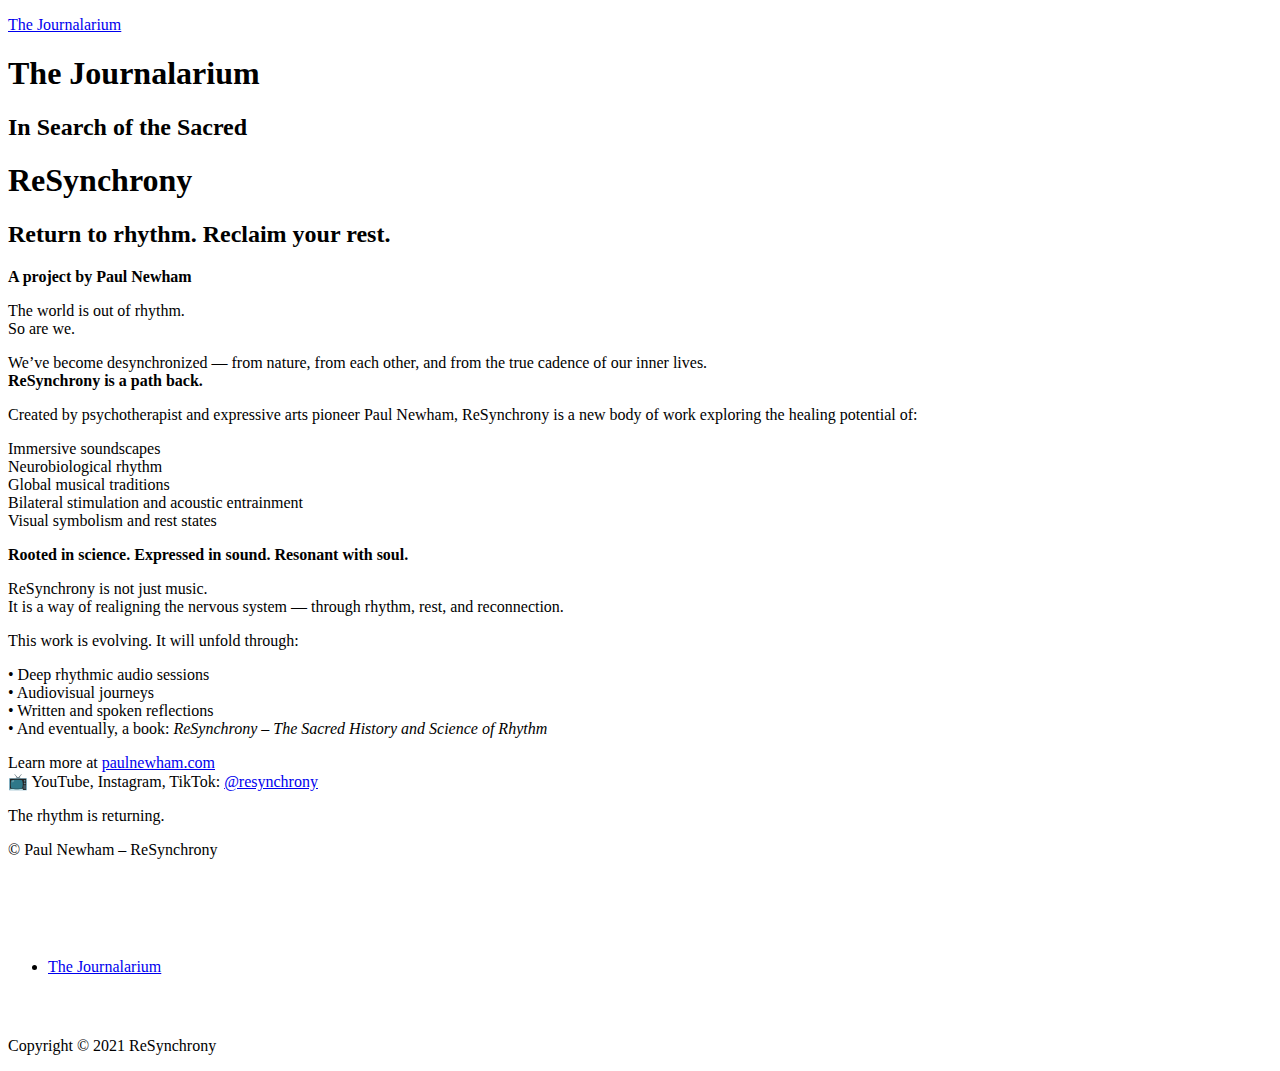
==== index.html @ eee6d11f "Update index.html" ====
<!DOCTYPE html>
<html lang="en-US">
<head itemscope itemtype="http://schema.org/WebSite">
<meta charset="UTF-8" />

<!-- Title Description -->
<title>ReSynchrony</title>
<meta name="description" content="Description" />

<!-- Meta Data -->
<meta name="robots" content="noodp,noydir" />
<meta name="viewport" content="width=device-width, initial-scale=1" />

<!-- Style Sheets -->
<link rel='stylesheet'  href='styles-all.css' type='text/css' media='all' />
<link rel="preconnect" href="https://fonts.googleapis.com">
<link rel="preconnect" href="https://fonts.gstatic.com" crossorigin>
<link href="https://fonts.googleapis.com/css2?family=Hind&family=Oswald&display=swap" rel="stylesheet"> 
</head>

<body class="full-width-content-narrow" itemscope itemtype="http://schema.org/WebPage">

<!-- Containers -->
<div class="site-container">

<!-- Header -->
<header class="site-header" itemscope itemtype="http://schema.org/WPHeader">
<div class="wrap">

<!-- Site Title-->
<div class="title-area">
<!-- site-title -->
<p class="site-title" itemprop="headline"><a href="index.html">The Journalarium</a>
</div>

<!-- Main Menu -->
<nav class="nav-primary" itemscope itemtype="http://schema.org/SiteNavigationElement">
<div class="wrap">

</div>
</nav>
</div>

</header>

<!-- Wraps -->
<div class="site-inner">
<div class="wrap">

<!-- Page Title -->
<h1 class="site-description" itemprop="description">The Journalarium</h1>

<!-- Content -->
<div class="content-sidebar-wrap">
<main class="content">

<!-- Main Artilce -->
<article class="entry" itemscope itemtype="http://schema.org/CreativeWork">

<!-- Image-->
<!--<img class="aligncenter" src="images/Holding/Holding-496-360-PX.png" alt="">-->

<!-- Sub Heading-->
<h2>In Search of the Sacred</h2>

<!-- Entry Content -->
<div class="entry-content" itemprop="text">
<div class="container">
    <h1>ReSynchrony</h1>
    <h2>Return to rhythm. Reclaim your rest.</h2>
    <p><strong>A project by Paul Newham</strong></p>

    <p>The world is out of rhythm.<br />So are we.</p>

    <p>We’ve become desynchronized — from nature, from each other, and from the true cadence of our inner lives.<br /><strong>ReSynchrony is a path back.</strong></p>

    <p>Created by psychotherapist and expressive arts pioneer Paul Newham, ReSynchrony is a new body of work exploring the healing potential of:</p>

    <p>
      Immersive soundscapes<br />
      Neurobiological rhythm<br />
      Global musical traditions<br />
      Bilateral stimulation and acoustic entrainment<br />
      Visual symbolism and rest states
    </p>

    <p><strong>Rooted in science. Expressed in sound. Resonant with soul.</strong></p>

    <p>ReSynchrony is not just music.<br />It is a way of realigning the nervous system — through rhythm, rest, and reconnection.</p>

    <p>This work is evolving. It will unfold through:</p>
    <p>
      • Deep rhythmic audio sessions<br />
      • Audiovisual journeys<br />
      • Written and spoken reflections<br />
      • And eventually, a book: <em>ReSynchrony – The Sacred History and Science of Rhythm</em>
    </p>

    <p>Learn more at <a href="https://paulnewham.com">paulnewham.com</a><br />
    📺 YouTube, Instagram, TikTok: <a href="https://instagram.com/resynchrony">@resynchrony</a></p>

    <p class="quote">The rhythm is returning.</p>

    <div class="footer">&copy; Paul Newham – ReSynchrony</div>
  </div>
  </div>


</article>


    
</main>

<!-- Sidebar Primary -->

</div>

<!-- Sidebar Secondary -->

</div>
</div>

<!-- Footer Widgets-->
<div class="footer-widgets">
<div class="wrap">

<!-- Widget -->
<div class="footer-widgets-1">
<section class="widget"  itemscope itemtype="http://schema.org/SiteNavigationElement">
<div class="custom-widget-wrap">
<h4 class="widgettitle">&nbsp;</h4>

</div>
</section>
</div>

<!-- Widget -->
<div class="footer-widgets-2">
<section class="widget"  itemscope itemtype="http://schema.org/SiteNavigationElement">
<div class="custom-widget-wrap">
<h4 class="widgettitle">&nbsp;</h4>
<!-- menu-footer-center -->
<ul>
<li class="menu-item"><a href="index.html" itemprop="url"><span itemprop="name">The Journalarium</span></a></li>
</ul>
</div>
</section>
</div>

<!-- Widget -->
<div class="footer-widgets-3">
<section class="widget"  itemscope itemtype="http://schema.org/SiteNavigationElement">
<div class="custom-widget-wrap">
<h4 class="widgettitle">&nbsp;</h4>

</div>
</section>
</div>
</div>
</div>

<!-- Site Footer -->
<footer class="site-footer" itemscope itemtype="http://schema.org/WPFooter">
<div class="wrap">
<p>Copyright &#x000A9;&nbsp;2021 ReSynchrony</p>


</div>
</footer>
</div>
</body>
</html>
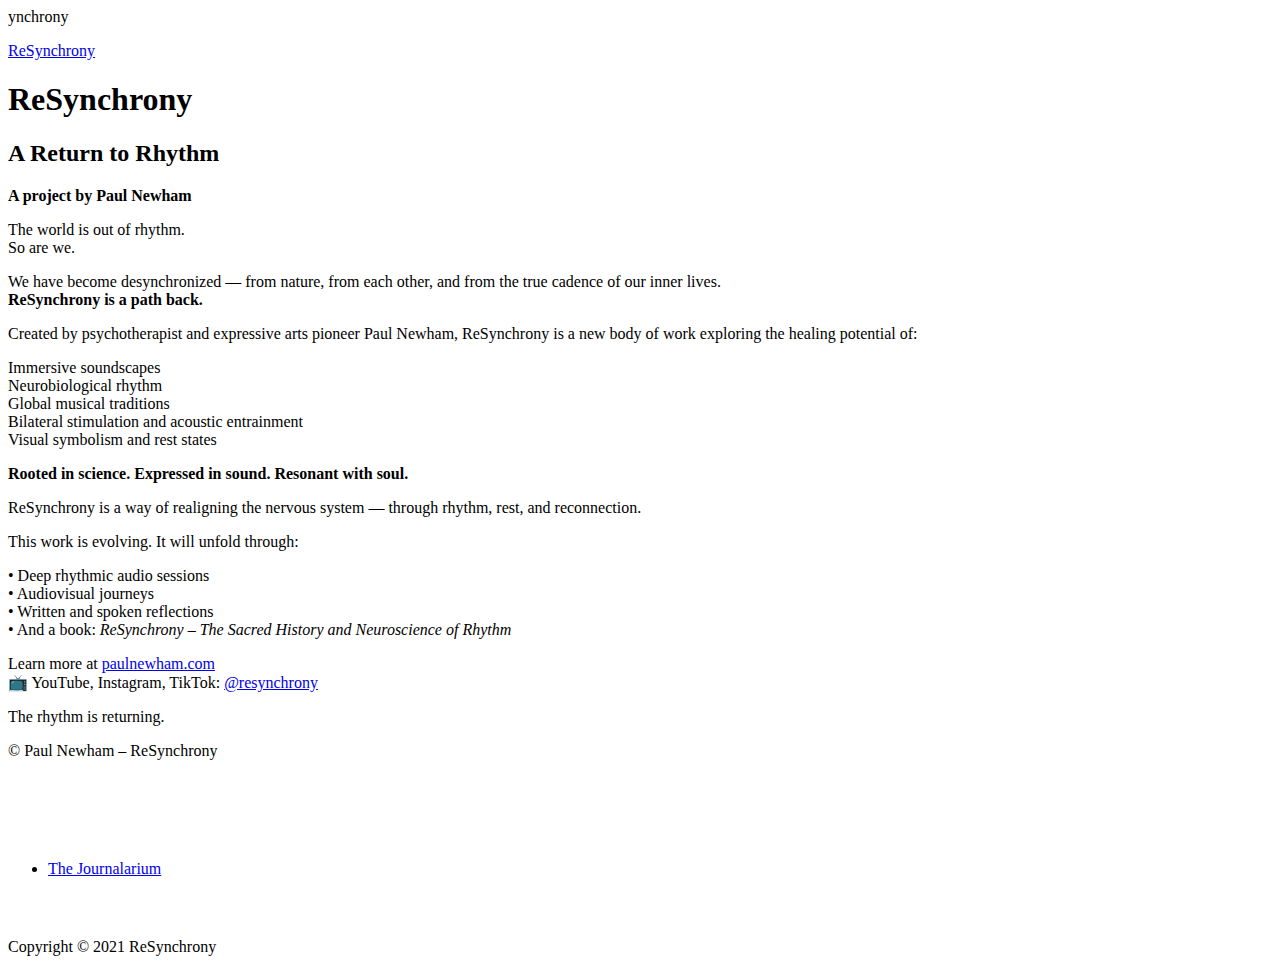
==== commit 13c555ef: "Update index.html" ====
--- a/index.html
+++ b/index.html
@@ -1,4 +1,4 @@
-<!DOCTYPE html>
+ynchrony<!DOCTYPE html>
 <html lang="en-US">
 <head itemscope itemtype="http://schema.org/WebSite">
 <meta charset="UTF-8" />
@@ -30,7 +30,7 @@
 <!-- Site Title-->
 <div class="title-area">
 <!-- site-title -->
-<p class="site-title" itemprop="headline"><a href="index.html">The Journalarium</a>
+<p class="site-title" itemprop="headline"><a href="index.html">ReSynchrony</a>
 </div>
 
 <!-- Main Menu -->
@@ -48,7 +48,7 @@
 <div class="wrap">
 
 <!-- Page Title -->
-<h1 class="site-description" itemprop="description">The Journalarium</h1>
+<h1 class="site-description" itemprop="description">ReSynchrony</h1>
 
 <!-- Content -->
 <div class="content-sidebar-wrap">
@@ -61,18 +61,16 @@
 <!--<img class="aligncenter" src="images/Holding/Holding-496-360-PX.png" alt="">-->
 
 <!-- Sub Heading-->
-<h2>In Search of the Sacred</h2>
+<h2>A Return to Rhythm</h2>
 
 <!-- Entry Content -->
 <div class="entry-content" itemprop="text">
 <div class="container">
-    <h1>ReSynchrony</h1>
-    <h2>Return to rhythm. Reclaim your rest.</h2>
     <p><strong>A project by Paul Newham</strong></p>
 
     <p>The world is out of rhythm.<br />So are we.</p>
 
-    <p>We’ve become desynchronized — from nature, from each other, and from the true cadence of our inner lives.<br /><strong>ReSynchrony is a path back.</strong></p>
+    <p>We have become desynchronized — from nature, from each other, and from the true cadence of our inner lives.<br /><strong>ReSynchrony is a path back.</strong></p>
 
     <p>Created by psychotherapist and expressive arts pioneer Paul Newham, ReSynchrony is a new body of work exploring the healing potential of:</p>
 
@@ -86,14 +84,14 @@
 
     <p><strong>Rooted in science. Expressed in sound. Resonant with soul.</strong></p>
 
-    <p>ReSynchrony is not just music.<br />It is a way of realigning the nervous system — through rhythm, rest, and reconnection.</p>
+    <p>ReSynchrony is a way of realigning the nervous system — through rhythm, rest, and reconnection.</p>
 
     <p>This work is evolving. It will unfold through:</p>
     <p>
       • Deep rhythmic audio sessions<br />
       • Audiovisual journeys<br />
       • Written and spoken reflections<br />
-      • And eventually, a book: <em>ReSynchrony – The Sacred History and Science of Rhythm</em>
+      • And a book: <em>ReSynchrony – The Sacred History and Neuroscience of Rhythm</em>
     </p>
 
     <p>Learn more at <a href="https://paulnewham.com">paulnewham.com</a><br />
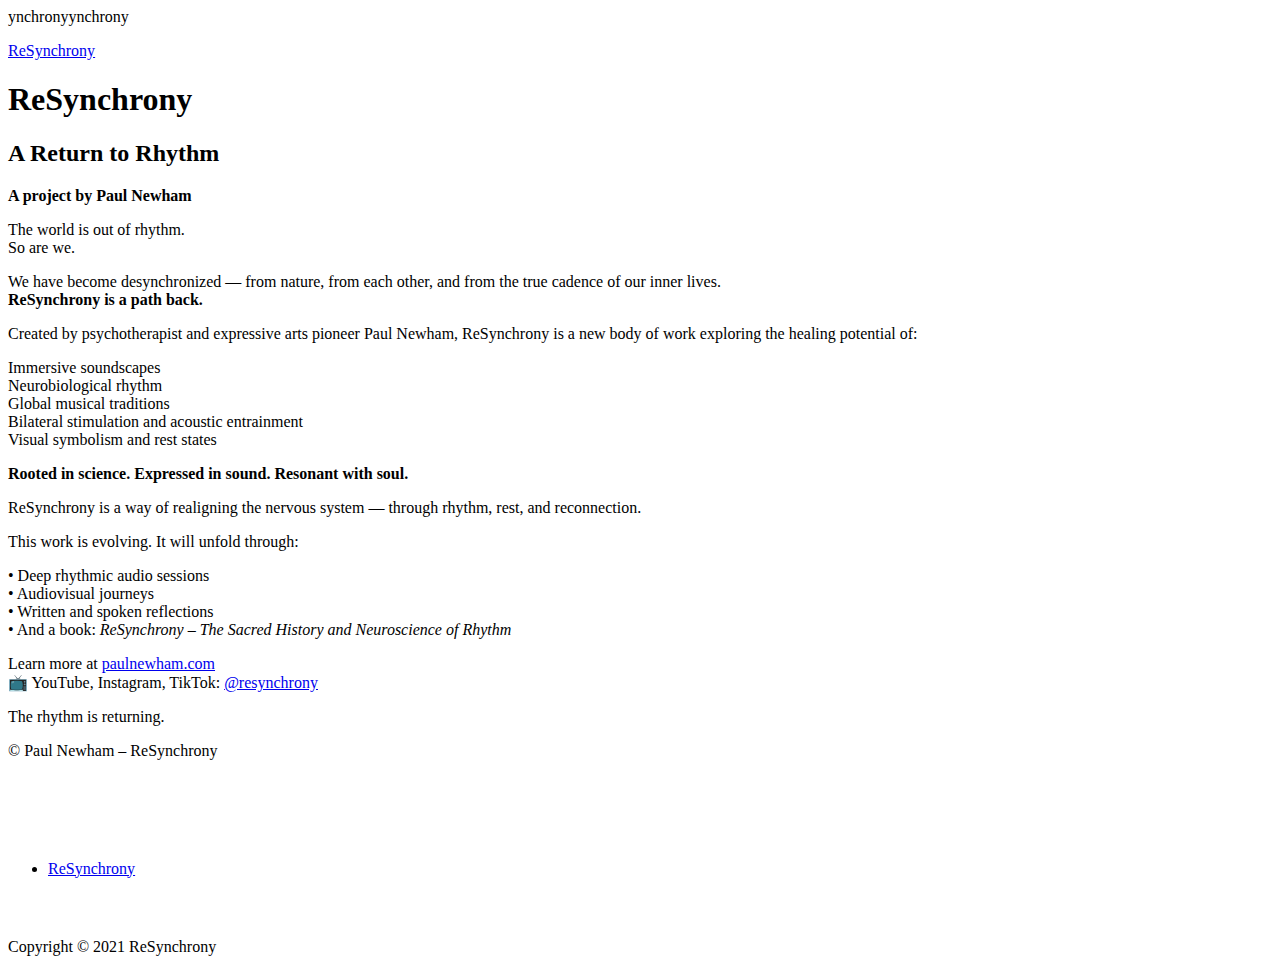
==== commit 58f17b5b: "Update index.html" ====
--- a/index.html
+++ b/index.html
@@ -1,4 +1,4 @@
-ynchrony<!DOCTYPE html>
+ynchronyynchrony<!DOCTYPE html>
 <html lang="en-US">
 <head itemscope itemtype="http://schema.org/WebSite">
 <meta charset="UTF-8" />
@@ -140,7 +140,7 @@
 <h4 class="widgettitle">&nbsp;</h4>
 <!-- menu-footer-center -->
 <ul>
-<li class="menu-item"><a href="index.html" itemprop="url"><span itemprop="name">The Journalarium</span></a></li>
+<li class="menu-item"><a href="index.html" itemprop="url"><span itemprop="name">ReSynchrony</span></a></li>
 </ul>
 </div>
 </section>
